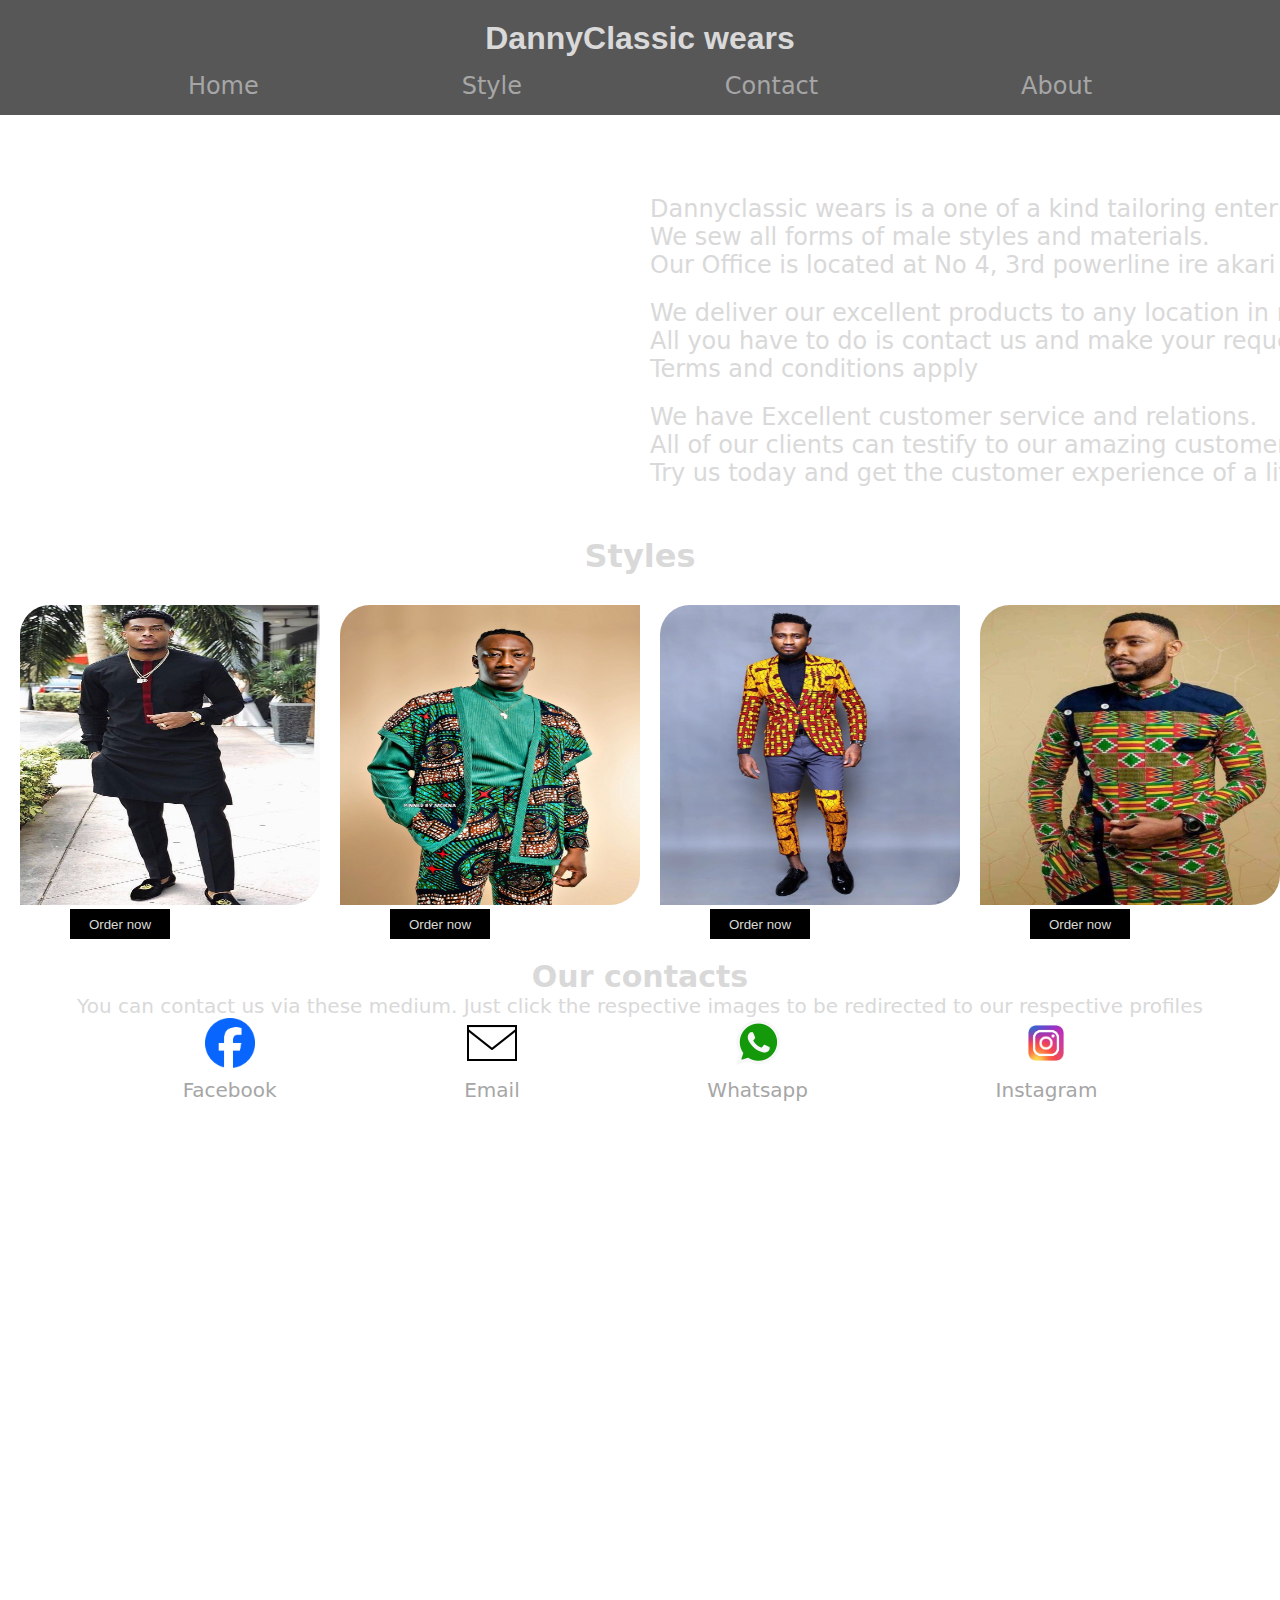
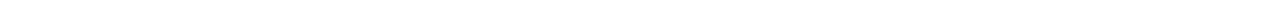
==== index.html @ 3fd3aef7 "whats" ====
<!DOCTYPE html>
<html lang="en">
  <head>
    <meta charset="UTF-8" />
    <meta name="viewport" content="width=device-width, initial-scale=1.0" />
    <link rel="stylesheet" href="style.css" />
    <link rel="stylesheet" href="style2.css" />
    <title>DannyClassic Wears</title>
  </head>
  <style>
    * {
      padding: 0;
      box-sizing: border-box;
      margin: 0;
    }
    main {
      background-image: url(image/alexander-andrews-jNKv4QohAk0-unsplash.jpg);
      background-size: cover;
      height: 1500px;
    }
  </style>
  <body>
    <header><h1>DannyClassic wears</h1></header>
    <nav>
      <ul>
        <li><a href="">Home</a></li>
        <li><a href="#style">Style</a></li>
        <li><a href="#contact">Contact</a></li>
        <li><a href="">About</a></li>
      </ul>
    </nav>
    <main>
      <section>
        Dannyclassic wears is a one of a kind tailoring enterprise.<br />
        We sew all forms of male styles and materials.<br />
        Our Office is located at No 4, 3rd powerline ire akari Okeletu.
      </section>
      <section class="deliver">
        We deliver our excellent products to any location in nigeria.<br />All
        you have to do is contact us and make your request.<br />Terms and
        conditions apply
      </section>

      <section class="excellent">
        We have Excellent customer service and relations.<br />All of our
        clients can testify to our amazing customer service. <br />Try us today
        and get the customer experience of a lifetime
      </section>
      <div id="style">
        <div class="style-head"><h1>Styles</h1></div>
        <div class="style-art-container">
          <article class="style-art">
            <image
              class="style-img"
              src="image/2d630b74-53db-4484-a121-687c23dc1fcb.jpeg"
            ></image>
            <div class="style-summary">
              <button href="#contact">Order now</button>
            </div>
          </article>
          <article class="style-art">
            <image
              class="style-img"
              src="image/36d679e1-0e4e-4d74-b8aa-e34e06695694.jpeg"
            ></image>
            <div class="style-summary">
              <button href="#contact">Order now</button>
            </div>
          </article>
          <article class="style-art">
            <image
              class="style-img"
              src="image/50be3fc3-d52f-4431-991b-c5c35f72d1b5.jpeg"
            ></image>
            <div class="style-summary">
              <button href="#contact">Order now</button>
            </div>
          </article>
          <article class="style-art">
            <image
              class="style-img"
              src="image/660d682e-e718-420a-be24-c7b1780439b0.jpeg"
            ></image>
            <div class="style-summary">
              <button href="#contact">Order now</button>
            </div>
          </article>
          <article class="style-art">
            <image
              class="style-img"
              src="image/70a9cc48-06bd-45f1-888a-96c5cd9fa5eb.jpeg"
            ></image>
            <div class="style-summary">
              <button href="#contact">Order now</button>
            </div>
          </article>
          <article class="style-art">
            <image
              class="style-img"
              src="image/714b9875-ad69-4842-bea7-022beabfb672.jpeg"
            ></image>
            <div class="style-summary">
              <button href="#contact">Order now</button>
            </div>
          </article>
          <article class="style-art">
            <image
              class="style-img"
              src="image/8b1af60a-ca38-473d-a5bd-5c5f5d76ec45.jpeg"
            ></image>
            <div class="style-summary">
              <button href="#contact">Order now</button>
            </div>
          </article>
        </div>
      </div>
      <div id="contact">
        <h2>Our contacts</h2>
        <div>
          <p>
            You can contact us via these medium. Just click the respective
            images to be redirected to our respective profiles
          </p>
          <div class="contact-direct">
            <div>
              <image
                class="contact-img"
                src="image/Facebook_Logo_2023.png"
              ></image>
              <br />
              <a href="https://www.facebook.com/profile.php?id=100084481419750">
                Facebook</a
              >
            </div>
            <div>
              <image class="contact-img" src="image/icons8-email.gif"></image>
              <br />
              <a href="">Email</a>
            </div>
            <div>
              <image
                class="contact-img"
                src="image/77079-logo-whatsapp-computer-icons-free-hq-image-thumb.png"
              ></image>
              <br />
              <a href="https://api.whatsapp.com/send?phone=+2347084057184"
                >Whatsapp</a
              >
            </div>
            <div>
              <image class="contact-img" src="image/images (4).jpeg"></image>
              <br />
              <a href="https://instagram.com/lasisi809?igshid=NGVhN2U2NjQ0Yg=="
                >Instagram
              </a>
            </div>
          </div>
        </div>
      </div>
    </main>
  </body>
</html>
---- style.css ----
body{
    font-family: system-ui, -apple-system, BlinkMacSystemFont, 'Segoe UI', Roboto, Oxygen, Ubuntu, Cantarell, 'Open Sans', 'Helvetica Neue', sans-serif;
    /*overflow-x:hidden;*/
    color: color-mix(in srgb, grey , white 70%);
    scroll-behavior: smooth;
    overflow-x: hidden;
}
header{
    padding-top:20px;
    background-color: rgba(0, 0, 0, 0.658);
    text-align:center;
    font-family: 'Lucida Sans', 'Lucida Sans Regular', 'Lucida Grande', 'Lucida Sans Unicode', Geneva, Verdana, sans-serif!important;
}
nav{
    text-align: center;
    font-size:1.5rem;
   
}
ul, a{
color:color-mix(in srgb, grey 70%, white );
    background-color: rgba(0, 0, 0, 0.658);
    display: flex;
    justify-content: space-evenly;
    list-style: none;  
}
a{
    text-decoration: none;
    background:none;
    transition-property:background-color;
    transition-duration: 300ms;
    transition-timing-function: ease-in-out;
    cursor:pointer;
    padding:5px;
    border-radius:10%;
}
li{
    padding:10px;
   
}
a:hover{
    color: color-mix(in srgb, grey , white 70%);
    background-color: grey;
}
main{
    width:100%;
}

section{
    position: relative;
    top:80px;
    left:650px;
    color: color-mix(in srgb, grey , white 70%);
    transition-property: scale;
    transition-duration: 2s;
    transition-timing-function: ease-in-out;
    font-size:1.5rem;
}
section:hover{
    scale:110%;
}
.deliver{
    position: relative;
    top:100px;
}
.excellent{
    position: relative;
    top:120px;
}
#style{
    position:relative;
    top:150px;
    padding:20px;
}
.style-art-container{
    position: relative;
    top:30px;
    display: flex;
    justify-content: space-between;
    gap:20px;
    animation-name: art;
    animation-duration: 10s;
    animation-timing-function: ease-in-out;
    animation-iteration-count: infinite;
}
.style-art-container:hover{
transition:none;
}
@keyframes art{
   0%{
    left:0;
   }
    16%{
        left:-300px;
    }
    32%{
        left:-600px;
    }
    48%{
        left:-900px;
    }
    64%{
        left:-600px;
    }
    80%{
        left:-300px;
    }
    100%{
        left:0;
    }
}




.style-head{
    text-align: center;
}
.style-img{
    border-top-left-radius:10%;
    border-bottom-right-radius:10%;
    width:300px;
    height:300px;
    transition-property: scale;
    transition-duration: 300ms;
    transition-timing-function: ease-in-out;
}
.style-img:hover{
    scale:102%;
}

.style-summary{
position: relative;
left:50px;
}
.style-summary button{
    width:100px;
    height:30px;
    color: color-mix(in srgb, grey , white 70%);
background-color: black;
outline: 0;
border:0;
transition-property:background-color;
transition-duration: 300ms;
transition-timing-function: ease-in-out;
cursor:pointer;
}
.style-summary button:hover{
background-color: color-mix(in srgb, black 90%, white);
}

#contact{
    position:relative;
    top:180px;
}
#contact{
    text-align: center;
    font-size:20px;
}
.contact-img{
    width:50px;
    background-color: transparent;
}
.contact-direct{
    display:flex;
    justify-content: space-evenly;
}
---- style2.css ----
@media (max-width:480px){
    h1{
        color:white;
    }
    section{
    left:7px;
    text-shadow: 2px 2px 2px black;
    top:20px;
    font-size:20px;
    }
    section:hover{
        scale:100%;
    }
    a{
        color:rgba(255, 255, 255, 0.548);

    }
    a:active{
        background-color: grey;
    }
    nav{
        font-size:22px;
    }
    main{
        position:relative;
    }
    .deliver{
        position: relative;
        top:50px;
    }
    .excellent{
        position: relative;
        top:80px;
    }
    #style{
        top:90px;
    }
    .style-art-container{
        position: relative;
        top:20px;
        flex-direction:column;
        overflow-y:scroll;
        overflow-x: hidden;
        height: 340px;
        gap:40px;
        animation-name: none;
    }
    .style-img{
        width:300px;
        height:300px;
        border-top-left-radius:10%;
        border-bottom-right-radius:10%;
    }
    .style-art{
        position:relative;
        left:10px;
    }
    body{
        background-image: url(image/alexander-andrews-jNKv4QohAk0-unsplash.jpg);
        color:rgba(255, 255, 255, 0.548);
    }
    .style-summary{
        left:100px;
    }
    .style-summary button{
        position:relative;
        width:150px;
        color:rgba(255, 255, 255, 0.548);

    }
    .style-summary button:active{
background-color: color-mix(in srgb, black 90%, white);

    }
}
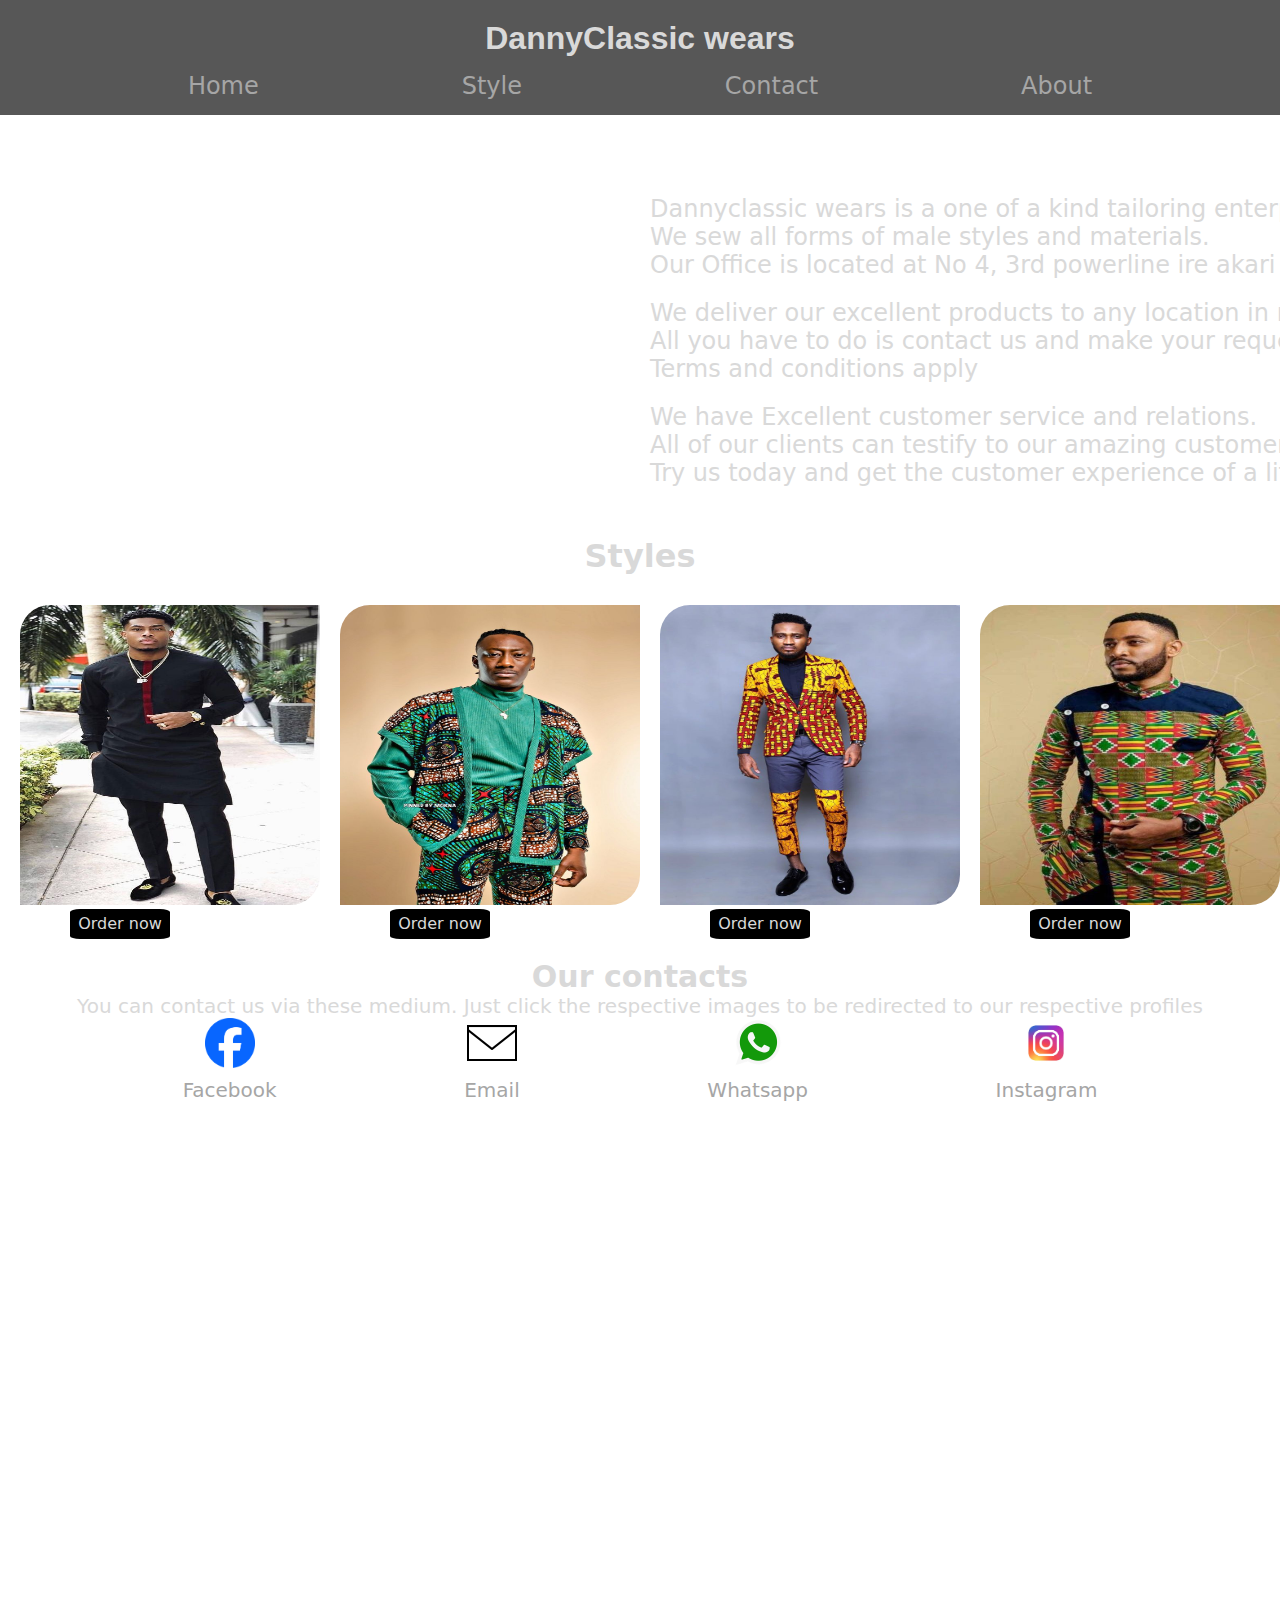
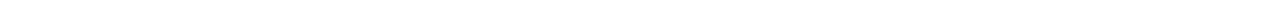
==== commit b9415cc0: "contact" ====
--- a/index.html
+++ b/index.html
@@ -20,15 +20,17 @@
     }
   </style>
   <body>
-    <header><h1>DannyClassic wears</h1></header>
-    <nav>
-      <ul>
-        <li><a href="">Home</a></li>
-        <li><a href="#style">Style</a></li>
-        <li><a href="#contact">Contact</a></li>
-        <li><a href="">About</a></li>
-      </ul>
-    </nav>
+    <div class="head-div">
+      <header><h1>DannyClassic wears</h1></header>
+      <nav>
+        <ul>
+          <li><a href="">Home</a></li>
+          <li><a href="#style">Style</a></li>
+          <li><a href="#contact">Contact</a></li>
+          <li><a href="">About</a></li>
+        </ul>
+      </nav>
+    </div>
     <main>
       <section>
         Dannyclassic wears is a one of a kind tailoring enterprise.<br />
@@ -55,7 +57,7 @@
               src="image/2d630b74-53db-4484-a121-687c23dc1fcb.jpeg"
             ></image>
             <div class="style-summary">
-              <button href="#contact">Order now</button>
+              <a href="contact.html" class="button">Order now</a>
             </div>
           </article>
           <article class="style-art">
@@ -64,7 +66,7 @@
               src="image/36d679e1-0e4e-4d74-b8aa-e34e06695694.jpeg"
             ></image>
             <div class="style-summary">
-              <button href="#contact">Order now</button>
+              <a href="contact.html" class="button">Order now</a>
             </div>
           </article>
           <article class="style-art">
@@ -73,7 +75,7 @@
               src="image/50be3fc3-d52f-4431-991b-c5c35f72d1b5.jpeg"
             ></image>
             <div class="style-summary">
-              <button href="#contact">Order now</button>
+              <a href="contact.html" class="button">Order now</a>
             </div>
           </article>
           <article class="style-art">
@@ -82,7 +84,7 @@
               src="image/660d682e-e718-420a-be24-c7b1780439b0.jpeg"
             ></image>
             <div class="style-summary">
-              <button href="#contact">Order now</button>
+              <a href="contact.html" class="button">Order now</a>
             </div>
           </article>
           <article class="style-art">
@@ -91,7 +93,7 @@
               src="image/70a9cc48-06bd-45f1-888a-96c5cd9fa5eb.jpeg"
             ></image>
             <div class="style-summary">
-              <button href="#contact">Order now</button>
+              <a href="contact.html" class="button">Order now</a>
             </div>
           </article>
           <article class="style-art">
@@ -100,7 +102,7 @@
               src="image/714b9875-ad69-4842-bea7-022beabfb672.jpeg"
             ></image>
             <div class="style-summary">
-              <button href="#contact">Order now</button>
+              <a href="contact.html" class="button">Order now</a>
             </div>
           </article>
           <article class="style-art">
@@ -109,7 +111,7 @@
               src="image/8b1af60a-ca38-473d-a5bd-5c5f5d76ec45.jpeg"
             ></image>
             <div class="style-summary">
-              <button href="#contact">Order now</button>
+              <a href="contact.html" class="button">Order now</a>
             </div>
           </article>
         </div>
--- a/style.css
+++ b/style.css
@@ -1,9 +1,10 @@
-
+html{
+    scroll-behavior: smooth;
+}
 body{
     font-family: system-ui, -apple-system, BlinkMacSystemFont, 'Segoe UI', Roboto, Oxygen, Ubuntu, Cantarell, 'Open Sans', 'Helvetica Neue', sans-serif;
     /*overflow-x:hidden;*/
     color: color-mix(in srgb, grey , white 70%);
-    scroll-behavior: smooth;
     overflow-x: hidden;
 }
 header{
@@ -133,7 +134,7 @@
 position: relative;
 left:50px;
 }
-.style-summary button{
+.style-summary .button{
     width:100px;
     height:30px;
     color: color-mix(in srgb, grey , white 70%);
@@ -145,7 +146,7 @@
 transition-timing-function: ease-in-out;
 cursor:pointer;
 }
-.style-summary button:hover{
+.style-summary .button:hover{
 background-color: color-mix(in srgb, black 90%, white);
 }
 
--- a/style2.css
+++ b/style2.css
@@ -1,4 +1,8 @@
 @media (max-width:480px){
+html{
+    scroll-behavior: smooth;
+}
+
     h1{
         color:white;
     }
@@ -18,11 +22,18 @@
     a:active{
         background-color: grey;
     }
+    .head-div{
+        position: fixed;
+        background-color: black;
+        z-index: 10;
+        width:100%;
+    }
     nav{
-        font-size:22px;
+        font-size:20px;
     }
     main{
         position:relative;
+        top:120px;
     }
     .deliver{
         position: relative;
@@ -43,8 +54,9 @@
         overflow-x: hidden;
         height: 340px;
         gap:40px;
-        animation-name: none;
+        animation:none;
     }
+     
     .style-img{
         width:300px;
         height:300px;
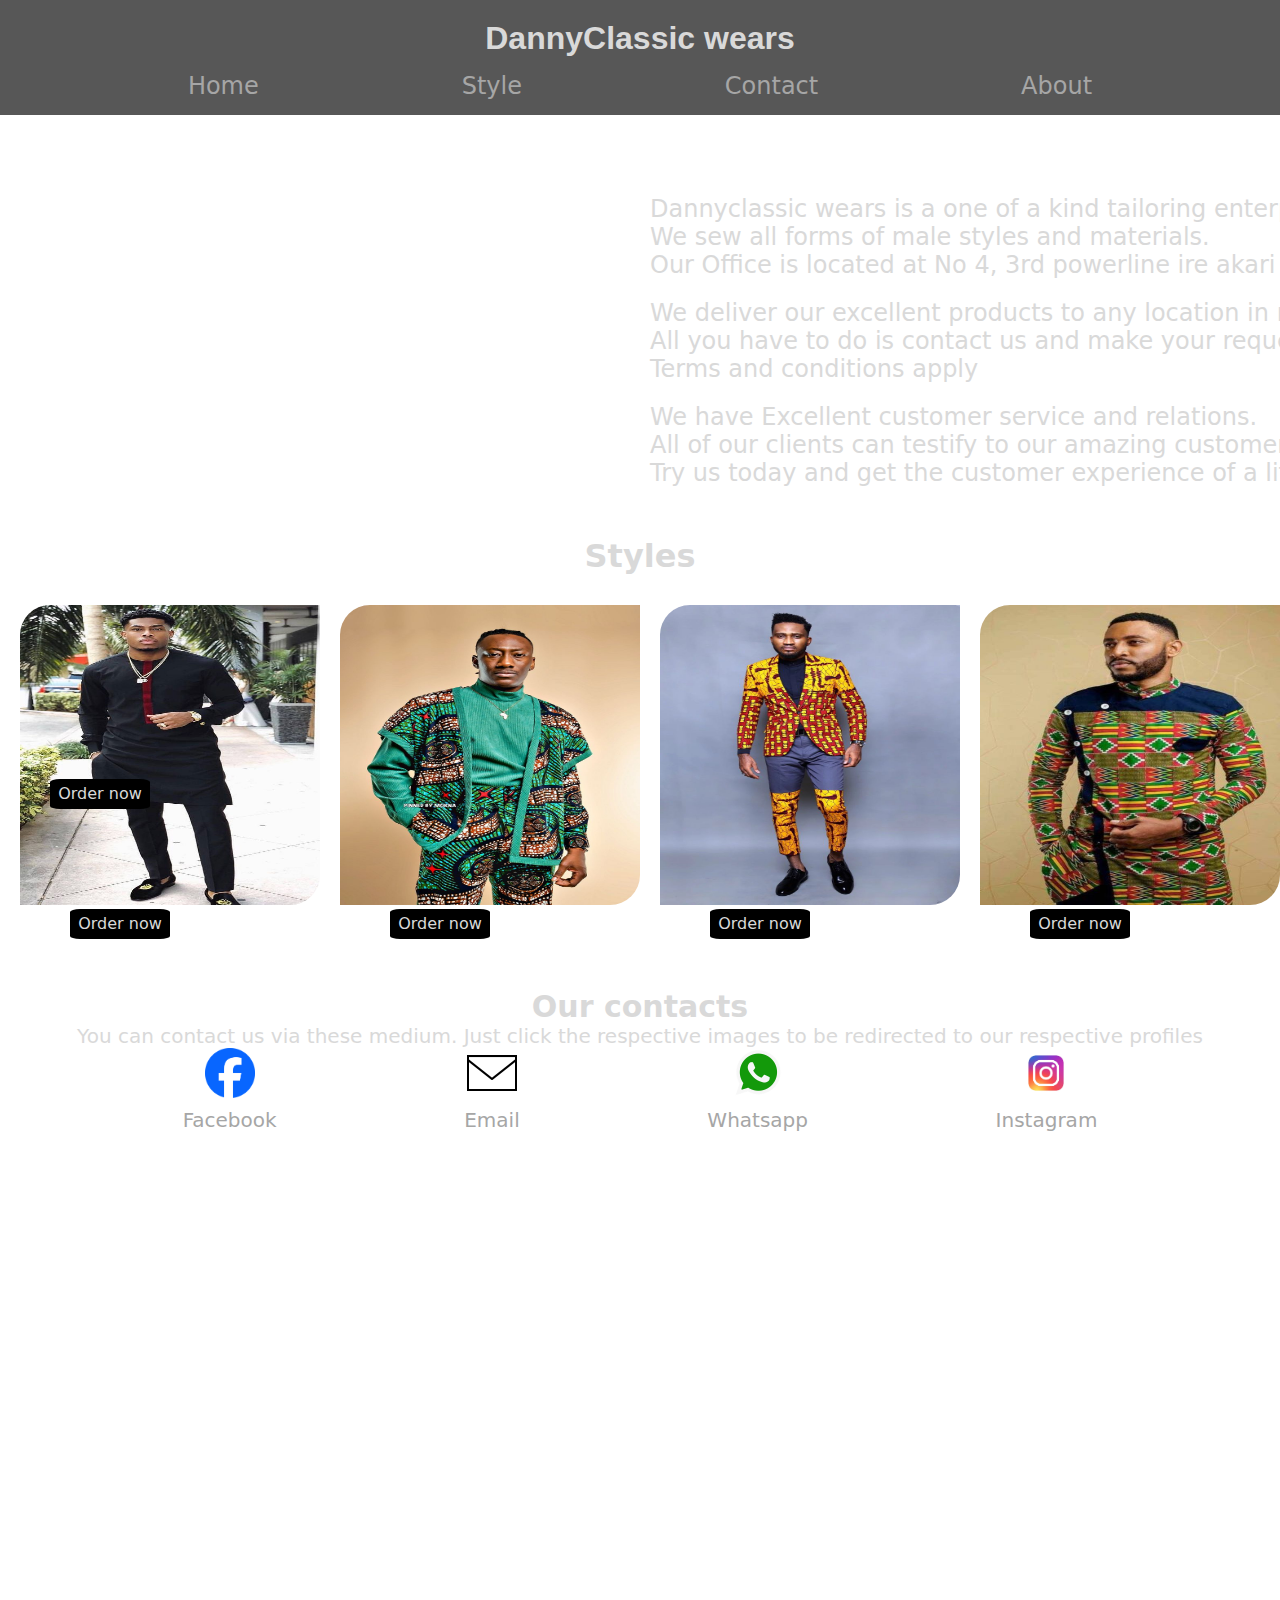
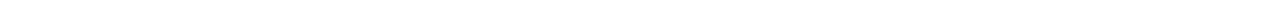
==== commit 471ca32d: "dated" ====
--- a/index.html
+++ b/index.html
@@ -116,6 +116,9 @@
           </article>
         </div>
       </div>
+      <div class="style-summary">
+        <a href="contact.html" class="button">Order now</a>
+      </div>
       <div id="contact">
         <h2>Our contacts</h2>
         <div>
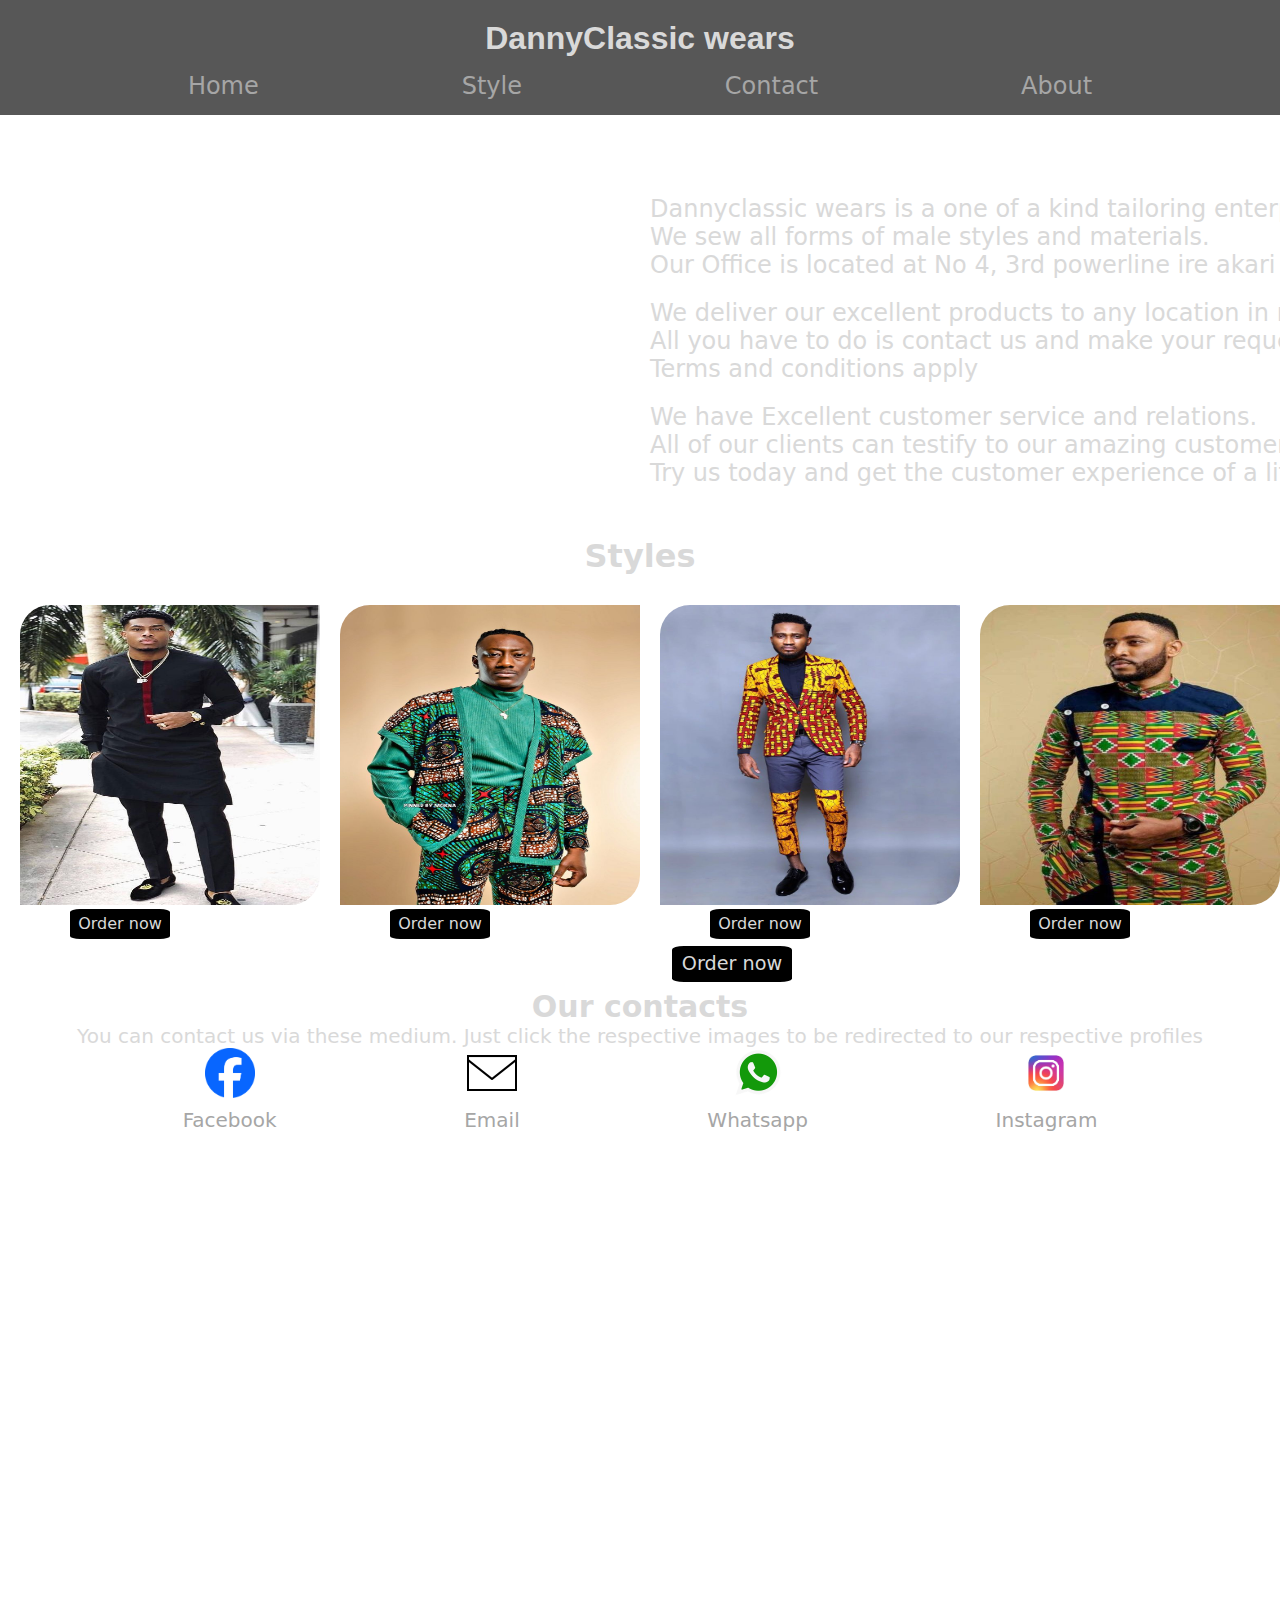
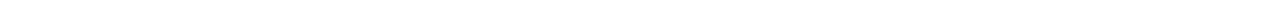
==== commit a2251ea2: "work" ====
--- a/index.html
+++ b/index.html
@@ -116,7 +116,7 @@
           </article>
         </div>
       </div>
-      <div class="style-summary">
+      <div class="style-summary" id="ord">
         <a href="contact.html" class="button">Order now</a>
       </div>
       <div id="contact">
--- a/style.css
+++ b/style.css
@@ -6,6 +6,12 @@
     /*overflow-x:hidden;*/
     color: color-mix(in srgb, grey , white 70%);
     overflow-x: hidden;
+}
+#ord{
+    position: relative;
+left:800px;
+scale:120%;
+    top:170px;
 }
 header{
     padding-top:20px;
--- a/style2.css
+++ b/style2.css
@@ -84,4 +84,7 @@
 background-color: color-mix(in srgb, black 90%, white);
 
     }
+    #ord{
+        display: none;
+    }
 }
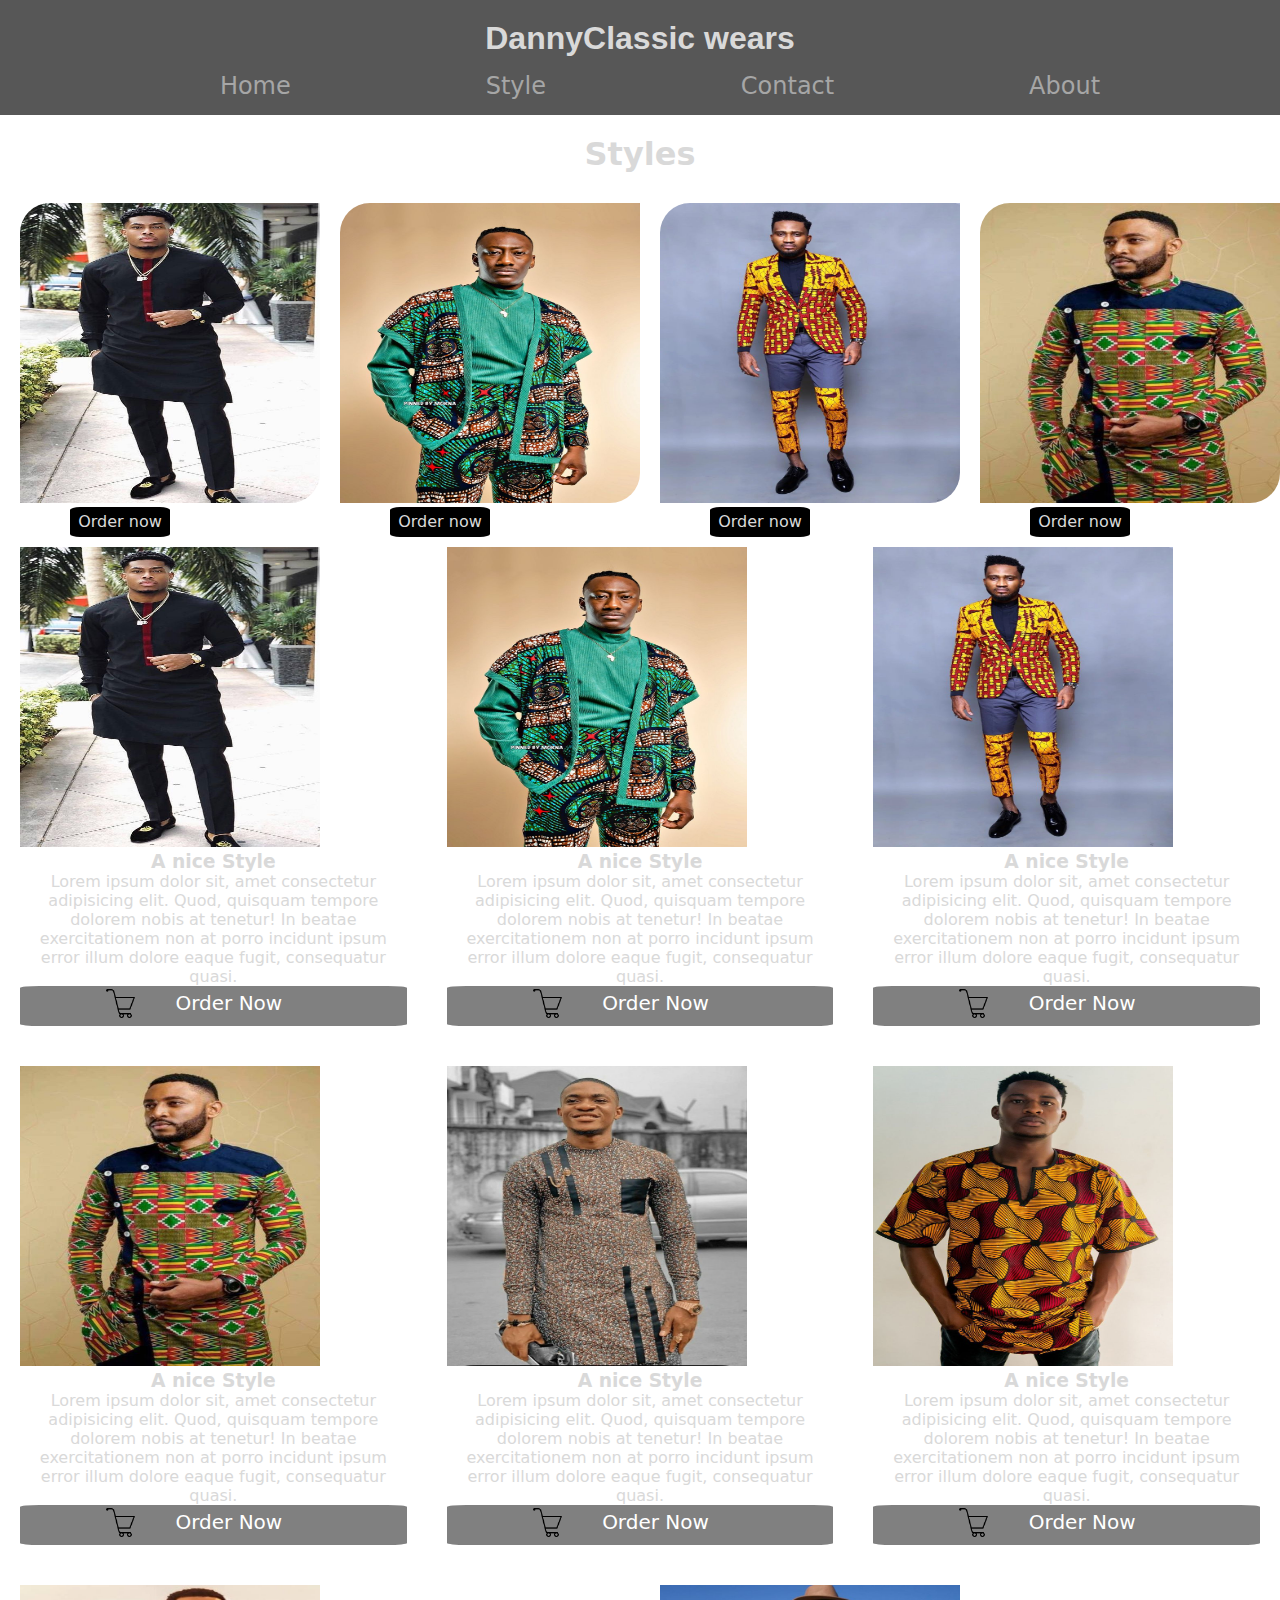
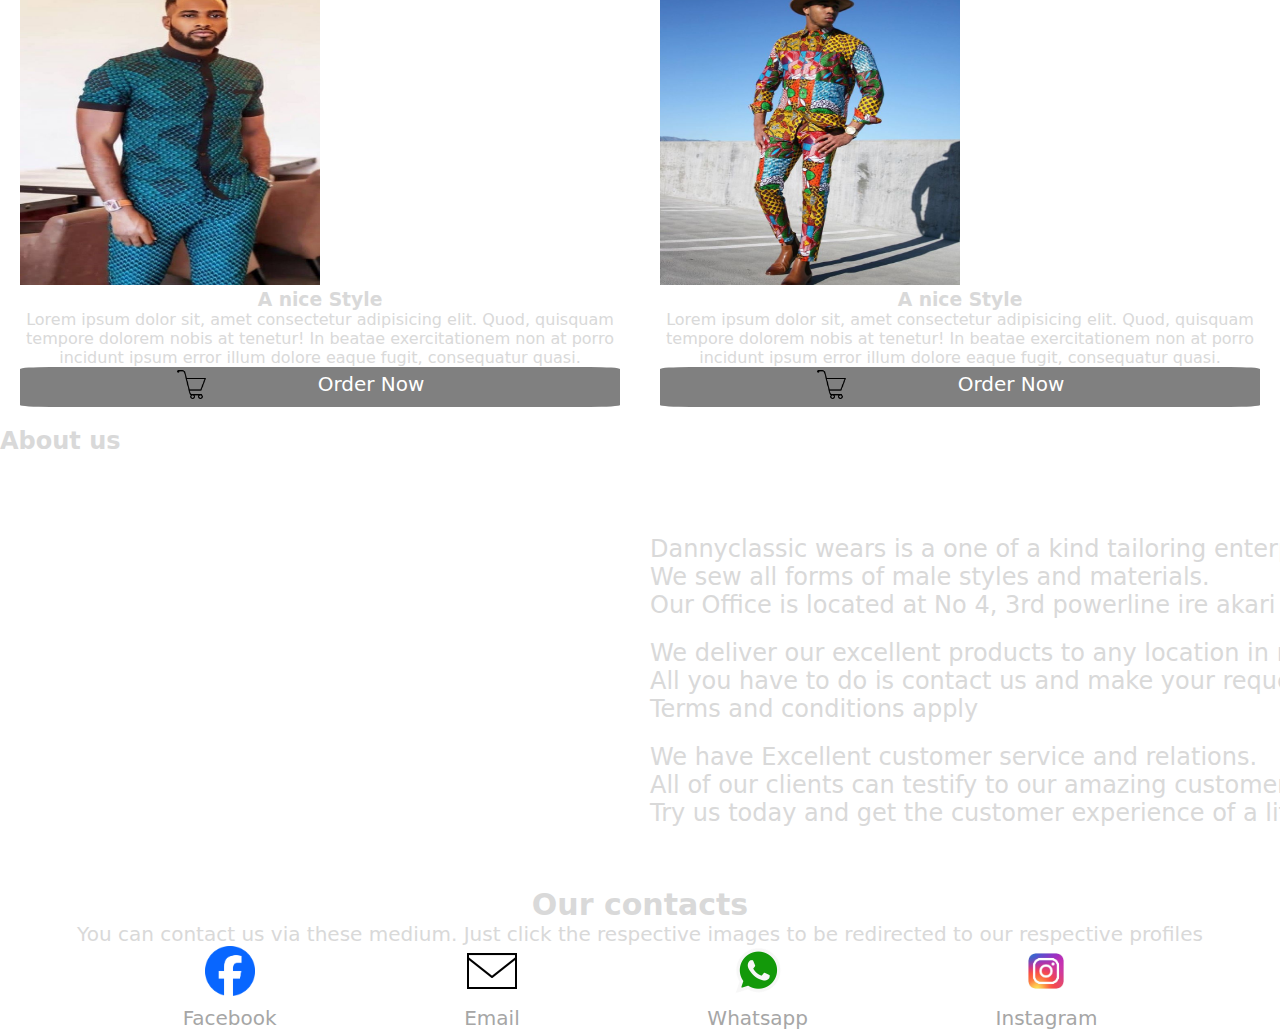
==== commit 6657b136: "omooo long update" ====
--- a/index.html
+++ b/index.html
@@ -3,13 +3,17 @@
   <head>
     <meta charset="UTF-8" />
     <meta name="viewport" content="width=device-width, initial-scale=1.0" />
+    <link
+      rel="shortcut icon"
+      href="image/favicon.ico.jpg"
+      type="image/x-icon"
+    />
     <link rel="stylesheet" href="style.css" />
     <link rel="stylesheet" href="style2.css" />
     <title>DannyClassic Wears</title>
   </head>
   <style>
     * {
-      padding: 0;
       box-sizing: border-box;
       margin: 0;
     }
@@ -27,27 +31,19 @@
           <li><a href="">Home</a></li>
           <li><a href="#style">Style</a></li>
           <li><a href="#contact">Contact</a></li>
-          <li><a href="">About</a></li>
+          <li><a href="#about">About</a></li>
         </ul>
       </nav>
     </div>
+    <div class="searchbar">
+      <input
+        type="text"
+        placeholder="Search anything!"
+        class="searchbar-input"
+      />
+      <input type="image" src="image/search.png" class="search-icon" />
+    </div>
     <main>
-      <section>
-        Dannyclassic wears is a one of a kind tailoring enterprise.<br />
-        We sew all forms of male styles and materials.<br />
-        Our Office is located at No 4, 3rd powerline ire akari Okeletu.
-      </section>
-      <section class="deliver">
-        We deliver our excellent products to any location in nigeria.<br />All
-        you have to do is contact us and make your request.<br />Terms and
-        conditions apply
-      </section>
-
-      <section class="excellent">
-        We have Excellent customer service and relations.<br />All of our
-        clients can testify to our amazing customer service. <br />Try us today
-        and get the customer experience of a lifetime
-      </section>
       <div id="style">
         <div class="style-head"><h1>Styles</h1></div>
         <div class="style-art-container">
@@ -116,8 +112,245 @@
           </article>
         </div>
       </div>
-      <div class="style-summary" id="ord">
-        <a href="contact.html" class="button">Order now</a>
+
+      <div class="style2">
+        <div class="style2-article-container">
+          <div class="style2-styles">
+            <div class="style2-styles-img-container">
+              <input
+                type="image"
+                class="style2-styles-img"
+                src="image/2d630b74-53db-4484-a121-687c23dc1fcb.jpeg"
+              />
+            </div>
+            <div class="style2-styles-text">
+              <h3>A nice Style</h3>
+              <p>
+                Lorem ipsum dolor sit, amet consectetur adipisicing elit. Quod,
+                quisquam tempore dolorem nobis at tenetur! In beatae
+                exercitationem non at porro incidunt ipsum error illum dolore
+                eaque fugit, consequatur quasi.
+              </p>
+              <a class="order-btn" href="contact.html">
+                <input
+                  type="image"
+                  src="image/icons8-cart-50.png"
+                  class="order-icon"
+                />
+                Order Now
+              </a>
+            </div>
+          </div>
+
+          <div class="style2-styles">
+            <div class="style2-styles-img-container">
+              <input
+                type="image"
+                class="style2-styles-img"
+                src="image/36d679e1-0e4e-4d74-b8aa-e34e06695694.jpeg"
+              />
+            </div>
+            <div class="style2-styles-text">
+              <h3>A nice Style</h3>
+              <p>
+                Lorem ipsum dolor sit, amet consectetur adipisicing elit. Quod,
+                quisquam tempore dolorem nobis at tenetur! In beatae
+                exercitationem non at porro incidunt ipsum error illum dolore
+                eaque fugit, consequatur quasi.
+              </p>
+              <a class="order-btn" href="contact.html">
+                <input
+                  type="image"
+                  src="image/icons8-cart-50.png"
+                  class="order-icon"
+                />
+                Order Now
+              </a>
+            </div>
+          </div>
+
+          <div class="style2-styles">
+            <div class="style2-styles-img-container">
+              <input
+                type="image"
+                class="style2-styles-img"
+                src="image/50be3fc3-d52f-4431-991b-c5c35f72d1b5.jpeg"
+              />
+            </div>
+            <div class="style2-styles-text">
+              <h3>A nice Style</h3>
+              <p>
+                Lorem ipsum dolor sit, amet consectetur adipisicing elit. Quod,
+                quisquam tempore dolorem nobis at tenetur! In beatae
+                exercitationem non at porro incidunt ipsum error illum dolore
+                eaque fugit, consequatur quasi.
+              </p>
+              <a class="order-btn" href="contact.html">
+                <input
+                  type="image"
+                  src="image/icons8-cart-50.png"
+                  class="order-icon"
+                />
+                Order Now
+              </a>
+            </div>
+          </div>
+
+          <div class="style2-styles">
+            <div class="style2-styles-img-container">
+              <input
+                type="image"
+                class="style2-styles-img"
+                src="image/660d682e-e718-420a-be24-c7b1780439b0.jpeg"
+              />
+            </div>
+            <div class="style2-styles-text">
+              <h3>A nice Style</h3>
+              <p>
+                Lorem ipsum dolor sit, amet consectetur adipisicing elit. Quod,
+                quisquam tempore dolorem nobis at tenetur! In beatae
+                exercitationem non at porro incidunt ipsum error illum dolore
+                eaque fugit, consequatur quasi.
+              </p>
+              <a class="order-btn" href="contact.html">
+                <input
+                  type="image"
+                  src="image/icons8-cart-50.png"
+                  class="order-icon"
+                />
+                Order Now
+              </a>
+            </div>
+          </div>
+
+          <div class="style2-styles">
+            <div class="style2-styles-img-container">
+              <input
+                type="image"
+                class="style2-styles-img"
+                src="image/70a9cc48-06bd-45f1-888a-96c5cd9fa5eb.jpeg"
+              />
+            </div>
+            <div class="style2-styles-text">
+              <h3>A nice Style</h3>
+              <p>
+                Lorem ipsum dolor sit, amet consectetur adipisicing elit. Quod,
+                quisquam tempore dolorem nobis at tenetur! In beatae
+                exercitationem non at porro incidunt ipsum error illum dolore
+                eaque fugit, consequatur quasi.
+              </p>
+              <a class="order-btn" href="contact.html">
+                <input
+                  type="image"
+                  src="image/icons8-cart-50.png"
+                  class="order-icon"
+                />
+                Order Now
+              </a>
+            </div>
+          </div>
+
+          <div class="style2-styles">
+            <div class="style2-styles-img-container">
+              <input
+                type="image"
+                class="style2-styles-img"
+                src="image/714b9875-ad69-4842-bea7-022beabfb672.jpeg"
+              />
+            </div>
+            <div class="style2-styles-text">
+              <h3>A nice Style</h3>
+              <p>
+                Lorem ipsum dolor sit, amet consectetur adipisicing elit. Quod,
+                quisquam tempore dolorem nobis at tenetur! In beatae
+                exercitationem non at porro incidunt ipsum error illum dolore
+                eaque fugit, consequatur quasi.
+              </p>
+              <a class="order-btn" href="contact.html">
+                <input
+                  type="image"
+                  src="image/icons8-cart-50.png"
+                  class="order-icon"
+                />
+                Order Now
+              </a>
+            </div>
+          </div>
+
+          <div class="style2-styles">
+            <div class="style2-styles-img-container">
+              <input
+                type="image"
+                class="style2-styles-img"
+                src="image/880092b8-f554-4dbf-98f8-6bd5a65d7040.jpeg"
+              />
+            </div>
+            <div class="style2-styles-text">
+              <h3>A nice Style</h3>
+              <p>
+                Lorem ipsum dolor sit, amet consectetur adipisicing elit. Quod,
+                quisquam tempore dolorem nobis at tenetur! In beatae
+                exercitationem non at porro incidunt ipsum error illum dolore
+                eaque fugit, consequatur quasi.
+              </p>
+              <a class="order-btn" href="contact.html">
+                <input
+                  type="image"
+                  src="image/icons8-cart-50.png"
+                  class="order-icon"
+                />
+                Order Now
+              </a>
+            </div>
+          </div>
+
+          <div class="style2-styles">
+            <div class="style2-styles-img-container">
+              <input
+                type="image"
+                class="style2-styles-img"
+                src="image/8b1af60a-ca38-473d-a5bd-5c5f5d76ec45.jpeg"
+              />
+            </div>
+            <div class="style2-styles-text">
+              <h3>A nice Style</h3>
+              <p>
+                Lorem ipsum dolor sit, amet consectetur adipisicing elit. Quod,
+                quisquam tempore dolorem nobis at tenetur! In beatae
+                exercitationem non at porro incidunt ipsum error illum dolore
+                eaque fugit, consequatur quasi.
+              </p>
+              <a class="order-btn" href="contact.html">
+                <input
+                  type="image"
+                  src="image/icons8-cart-50.png"
+                  class="order-icon"
+                />
+                Order Now
+              </a>
+            </div>
+          </div>
+        </div>
+      </div>
+
+      <div id="about">
+        <h2>About us</h2>
+        <section>
+          Dannyclassic wears is a one of a kind tailoring enterprise.<br />
+          We sew all forms of male styles and materials.<br />
+          Our Office is located at No 4, 3rd powerline ire akari Okeletu.
+        </section>
+        <section class="deliver">
+          We deliver our excellent products to any location in nigeria.<br />All
+          you have to do is contact us and make your request.<br />Terms and
+          conditions apply
+        </section>
+
+        <section class="excellent">
+          We have Excellent customer service and relations.<br />All of our
+          clients can testify to our amazing customer service. <br />Try us
+          today and get the customer experience of a lifetime
+        </section>
       </div>
       <div id="contact">
         <h2>Our contacts</h2>
--- a/style.css
+++ b/style.css
@@ -51,6 +51,7 @@
 }
 main{
     width:100%;
+    height: fit-content;
 }
 
 section{
@@ -61,7 +62,7 @@
     transition-property: scale;
     transition-duration: 2s;
     transition-timing-function: ease-in-out;
-    font-size:1.5rem;
+    font-size:1.5rem;cursor:pointer;
 }
 section:hover{
     scale:110%;
@@ -76,7 +77,6 @@
 }
 #style{
     position:relative;
-    top:150px;
     padding:20px;
 }
 .style-art-container{
@@ -173,6 +173,45 @@
     justify-content: space-evenly;
 }
 
-
-
-
+#about{
+    position:relative;
+}
+.style2-styles{
+    width:350px;
+    padding:20px;
+    flex-grow:1;
+
+}
+.style2-styles-img{
+    width:300px;
+    height:300px;
+}
+.style2-styles-text{
+    text-align: center;
+    z-index: 5;
+}
+.order-icon{
+    position:relative;
+top:-3px;
+    left:-20px;
+    width:30px;
+}
+.order-btn{
+    text-indent: -100px;
+    outline:0;
+    background: grey;
+    color:white;
+    font-size:20px;
+    border:0;
+    padding:5px;
+    border-radius: 5%;
+    cursor:pointer;
+}
+.style2-article-container{
+    display:flex;
+    flex-wrap: wrap;
+
+}
+.searchbar{
+    display:none;
+}--- a/style2.css
+++ b/style2.css
@@ -55,6 +55,7 @@
         height: 340px;
         gap:40px;
         animation:none;
+        visibility: hidden;
     }
      
     .style-img{
@@ -87,4 +88,52 @@
     #ord{
         display: none;
     }
+    .style2-styles-img{
+        position: relative;
+        left:40px;
+    }
+    .style2-styles{
+        position: relative;
+        top:-370px;
+    }
+    .searchbar{
+        display: block;
+        position:fixed;
+        z-index:15;
+        top:110px;
+        background: black;
+        width:100%;
+        padding-bottom: 10px;
+        margin-bottom: 10px;
+    }
+    .searchbar-input{
+        position:relative;
+        left:20px;
+        background-color: transparent;
+        border-radius:100px;;
+        height:50px;
+        width:80%;
+        padding-left:10px;
+        font-size:20px;
+    }
+    .searchbar-input::placeholder{
+        color:white;
+        text-align:center;
+    }
+    .search-icon{
+        position:relative;
+        top:10px;
+        left:-40px;
+        width:35px;
+    }
+#about{
+    position:relative;
+    top:-350px;
 }
+#contact{
+    position: relative;
+    top:-250px;
+    
+}
+
+}
